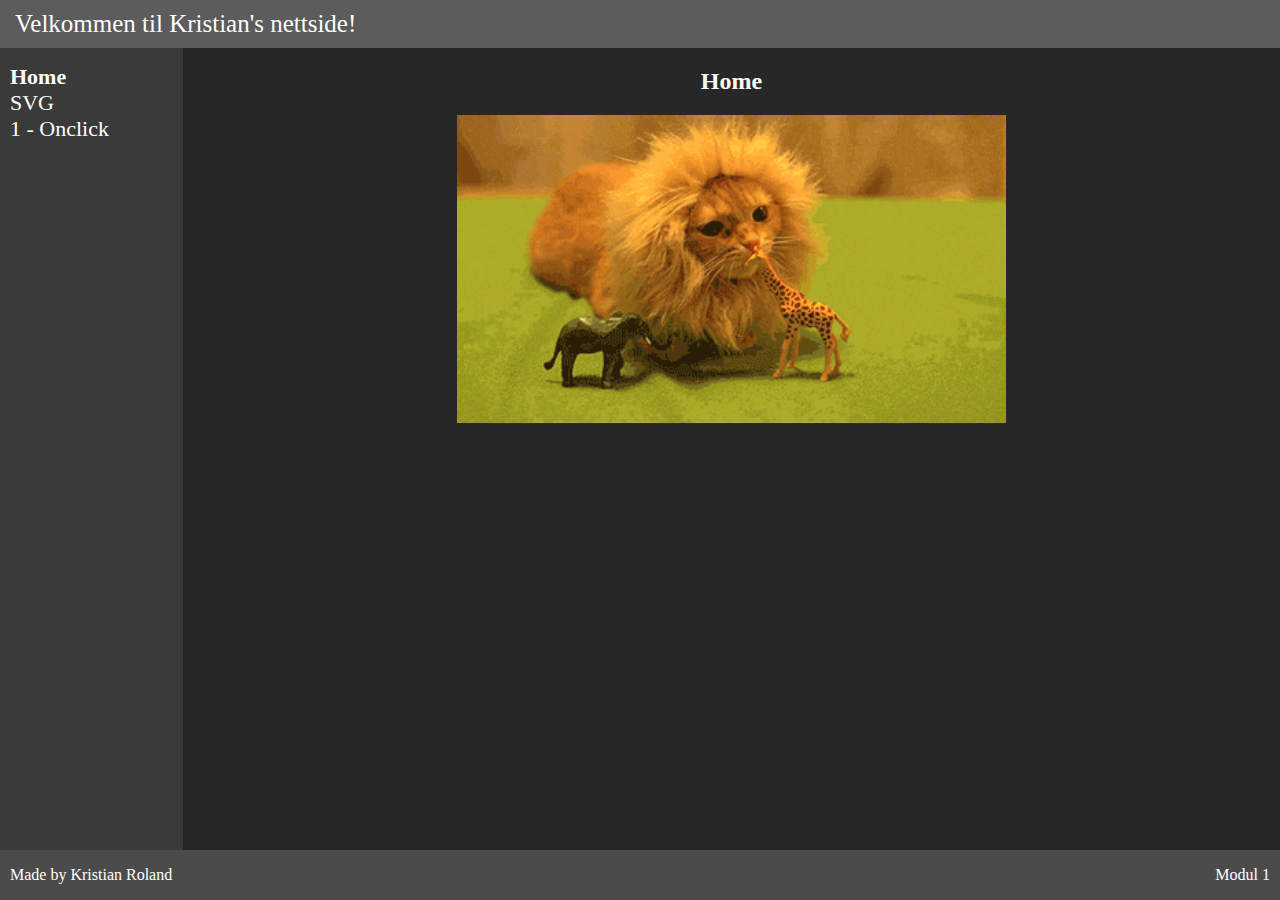
==== index.html @ 5c1feea4 "Initial commit" ====
<!DOCTYPE html>
<html lang="en">
<head>
    <meta charset="UTF-8">
    <meta name="viewport" content="width=device-width, initial-scale=1.0">
    <link rel="stylesheet" href="css/style.css"/>
    <title>Main Homepage</title>
</head>
<body>
    <div class="wrap">
        <header class="header">Velkommen til Kristian's nettside!</header>
        <div class="sidebar">
            <ul>
                <li style="font-weight: bold;"><a href="index.html">Home</a></li>
                <li><a href="svg.html">SVG</a></li>
                <li><a href="1-onclick.html">1 - Onclick</a></li>
            </ul>
        </div>
        <div class="content">
            <h2 style="text-align: center;">Home</h2>
            <img style="margin-left:auto;margin-right:auto;display:block;width:50%;" src="img/2RbSTLm.gif"/>
        </div>
        <div class="footer">
            <p style="float:left">Made by Kristian Roland</p>
            <p style="float:right">Modul 1</p>
        </div>
    </div>
</body>
</html>
---- css/style.css ----
html,
body {
    font-family: "Segoe UI";
    color: white;
    background-color: black;
    min-height: 100%;
    margin: 0;
}

a {
    text-decoration: none;
    color: #fff;
}
.wrap {
    display: grid;
    grid-template-rows: 1fr 18fr 1fr;
    grid-template-columns: 1fr 6fr;
    max-height: 100vh;
}

.header {
    grid-column: 1/3;
    grid-row: 1;
    font-size: 25px;
    padding: 10px 15px;
    background-color: rgb(92, 92, 92);
}

.sidebar {
    grid-column: 1;
    grid-row: 2;
    background-color: rgb(58, 58, 58);
}

.sidebar ul {
    padding-left: 10px;
    list-style: none;
}

.sidebar a {
    font-size: 22px;
}

.sidebar a:hover {
    color: black;
}

.footer {
    grid-column: 1/3;
    grid-row: 3;
    background-color: rgb(75, 75, 75);
    padding: 0 10px 0 10px
}

.content {
    grid-column: 2/3;
    grid-row: 2;
    background-color: rgb(39, 39, 39);
}
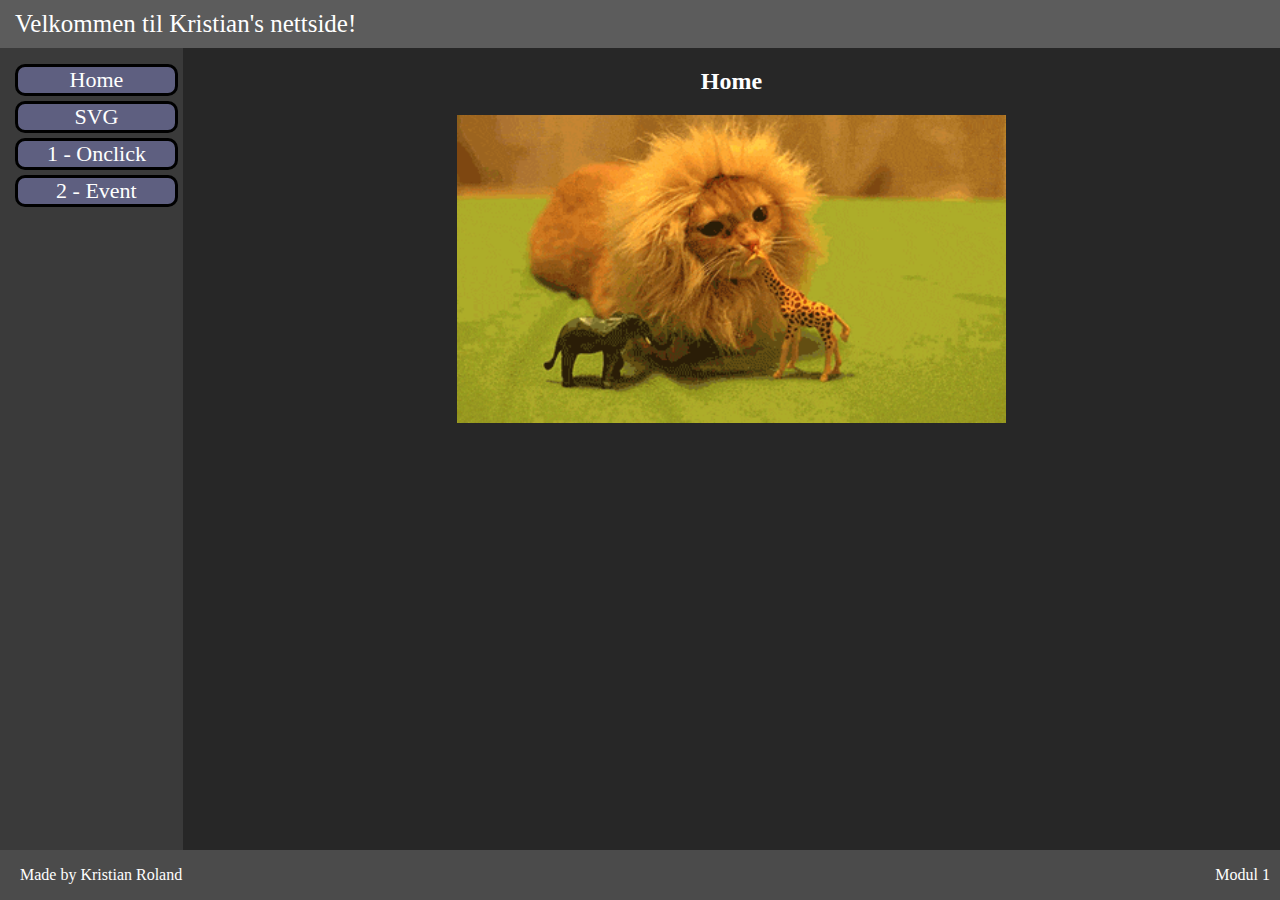
==== commit bd6d169a: "update" ====
--- a/index.html
+++ b/index.html
@@ -11,9 +11,10 @@
         <header class="header">Velkommen til Kristian's nettside!</header>
         <div class="sidebar">
             <ul>
-                <li style="font-weight: bold;"><a href="index.html">Home</a></li>
+                <li><a href="index.html">Home</a></li>
                 <li><a href="svg.html">SVG</a></li>
                 <li><a href="1-onclick.html">1 - Onclick</a></li>
+                <li><a href="2-eventhandlere.html">2 - Event</a></li>
             </ul>
         </div>
         <div class="content">
--- a/css/style.css
+++ b/css/style.css
@@ -56,4 +56,34 @@
     grid-column: 2/3;
     grid-row: 2;
     background-color: rgb(39, 39, 39);
+}
+
+.content h3,h4 {
+   margin-left:20px;
+}
+
+#boxdbl {
+    margin: 10px;
+    height: 10vh;
+    width: 10vh;
+    background-color: red;
+}
+
+#boxcontext {
+    margin: 10px;
+    height: 10vh;
+    width: 10vh;
+    background-color: red;
+}
+
+p {
+    margin-left: 10px;
+}
+
+li {
+    border: 3px solid black;
+    border-radius: 10px;
+    margin: 5px;
+    background-color: rgb(94, 95, 128);
+    text-align: center;
 }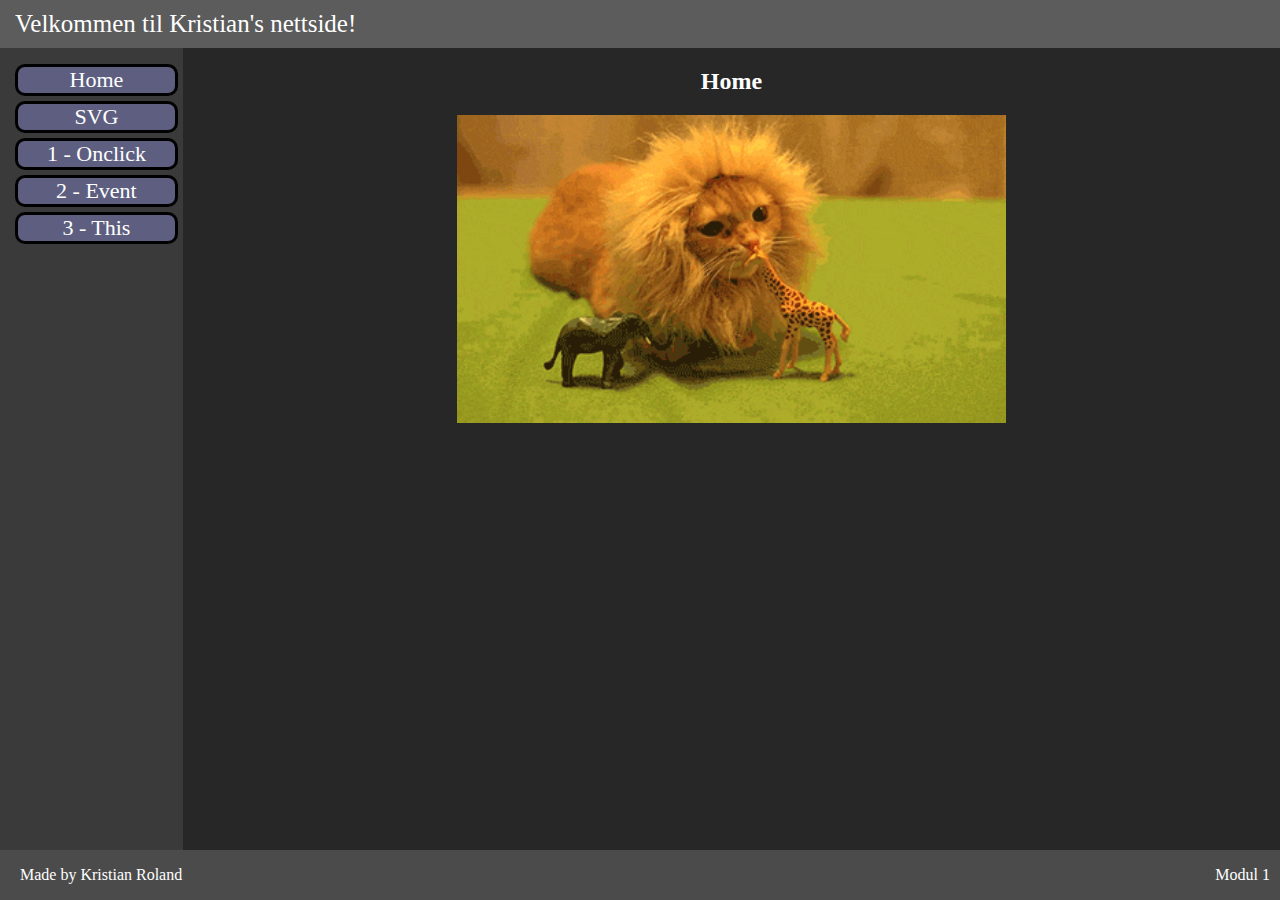
==== commit 4996b3e0: "update" ====
--- a/index.html
+++ b/index.html
@@ -11,10 +11,11 @@
         <header class="header">Velkommen til Kristian's nettside!</header>
         <div class="sidebar">
             <ul>
-                <li><a href="index.html">Home</a></li>
+                <li><a href="#">Home</a></li>
                 <li><a href="svg.html">SVG</a></li>
                 <li><a href="1-onclick.html">1 - Onclick</a></li>
                 <li><a href="2-eventhandlere.html">2 - Event</a></li>
+                <li><a href="3-this.html">3 - This</a></li>
             </ul>
         </div>
         <div class="content">
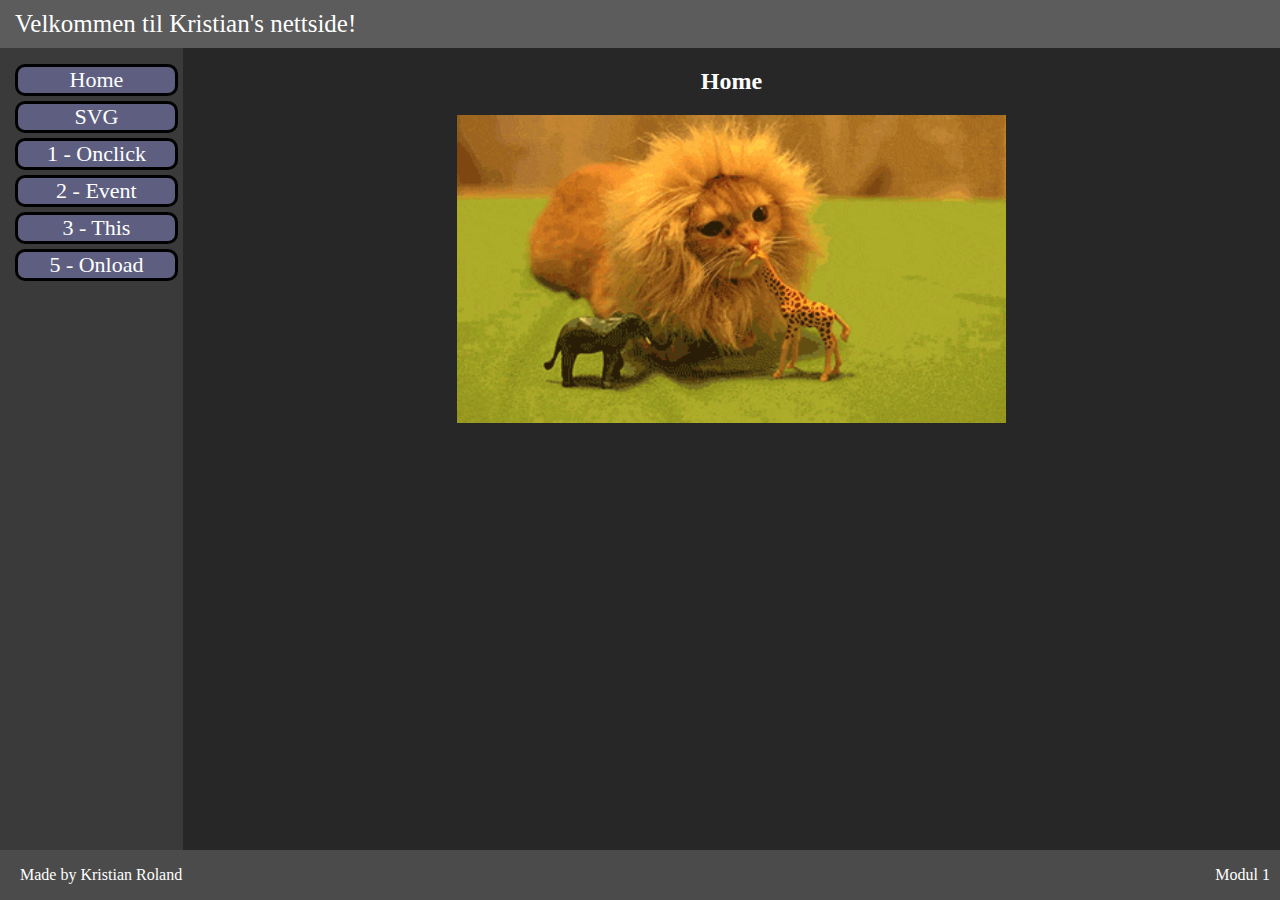
==== commit 7a43c3f1: "update" ====
--- a/index.html
+++ b/index.html
@@ -16,6 +16,7 @@
                 <li><a href="1-onclick.html">1 - Onclick</a></li>
                 <li><a href="2-eventhandlere.html">2 - Event</a></li>
                 <li><a href="3-this.html">3 - This</a></li>
+                <li><a href="5-onload.html">5 - Onload</a></li>
             </ul>
         </div>
         <div class="content">
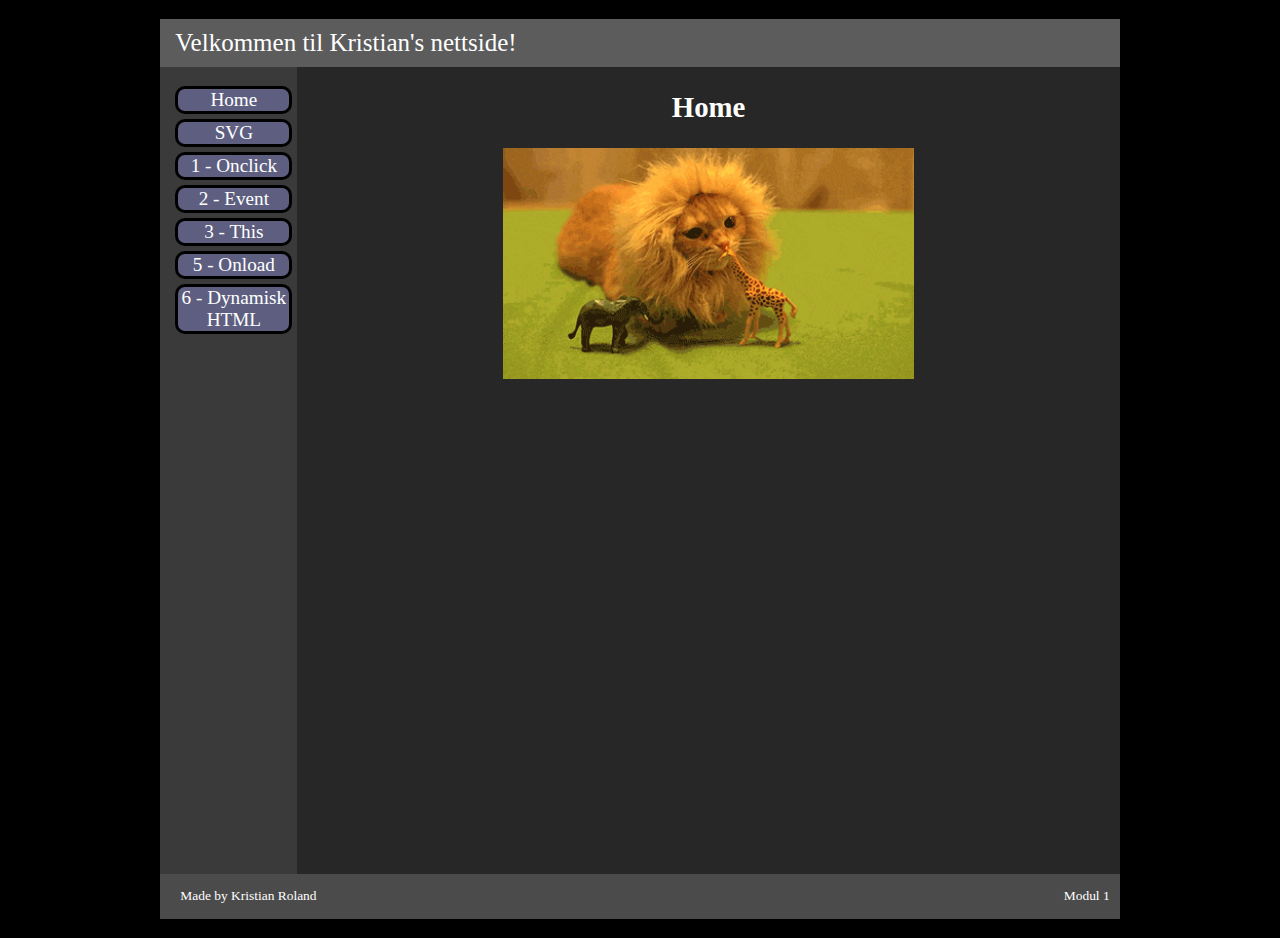
==== commit 53cae796: "update" ====
--- a/index.html
+++ b/index.html
@@ -17,6 +17,7 @@
                 <li><a href="2-eventhandlere.html">2 - Event</a></li>
                 <li><a href="3-this.html">3 - This</a></li>
                 <li><a href="5-onload.html">5 - Onload</a></li>
+                <li><a href="6-dynamiskhtml.html">6 - Dynamisk HTML</a></li>
             </ul>
         </div>
         <div class="content">
--- a/css/style.css
+++ b/css/style.css
@@ -1,4 +1,11 @@
-html,
+
+html {
+        max-width:100ch;
+        padding:2ch;
+        margin:auto;
+        font-size:1.2em;
+      }
+
 body {
     font-family: "Segoe UI";
     color: white;
@@ -37,10 +44,6 @@
     list-style: none;
 }
 
-.sidebar a {
-    font-size: 22px;
-}
-
 .sidebar a:hover {
     color: black;
 }
@@ -49,7 +52,8 @@
     grid-column: 1/3;
     grid-row: 3;
     background-color: rgb(75, 75, 75);
-    padding: 0 10px 0 10px
+    padding: 0 10px 0 10px;
+    font-size: 0.7em;
 }
 
 .content {
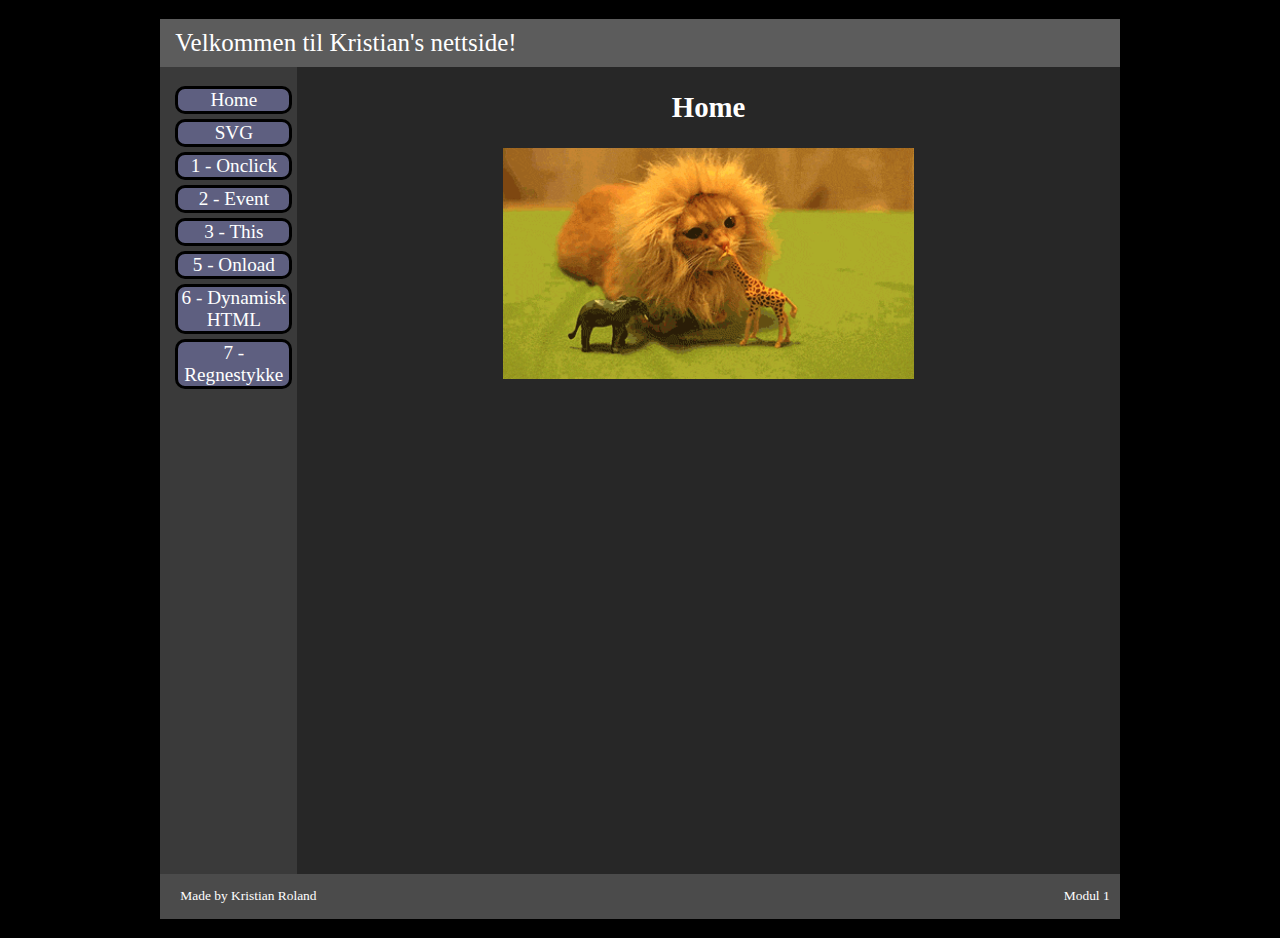
==== commit 2f3ce949: "update" ====
--- a/index.html
+++ b/index.html
@@ -18,6 +18,7 @@
                 <li><a href="3-this.html">3 - This</a></li>
                 <li><a href="5-onload.html">5 - Onload</a></li>
                 <li><a href="6-dynamiskhtml.html">6 - Dynamisk HTML</a></li>
+                <li><a href="7-regnestykke.html">7 - Regnestykke</a></li>
             </ul>
         </div>
         <div class="content">
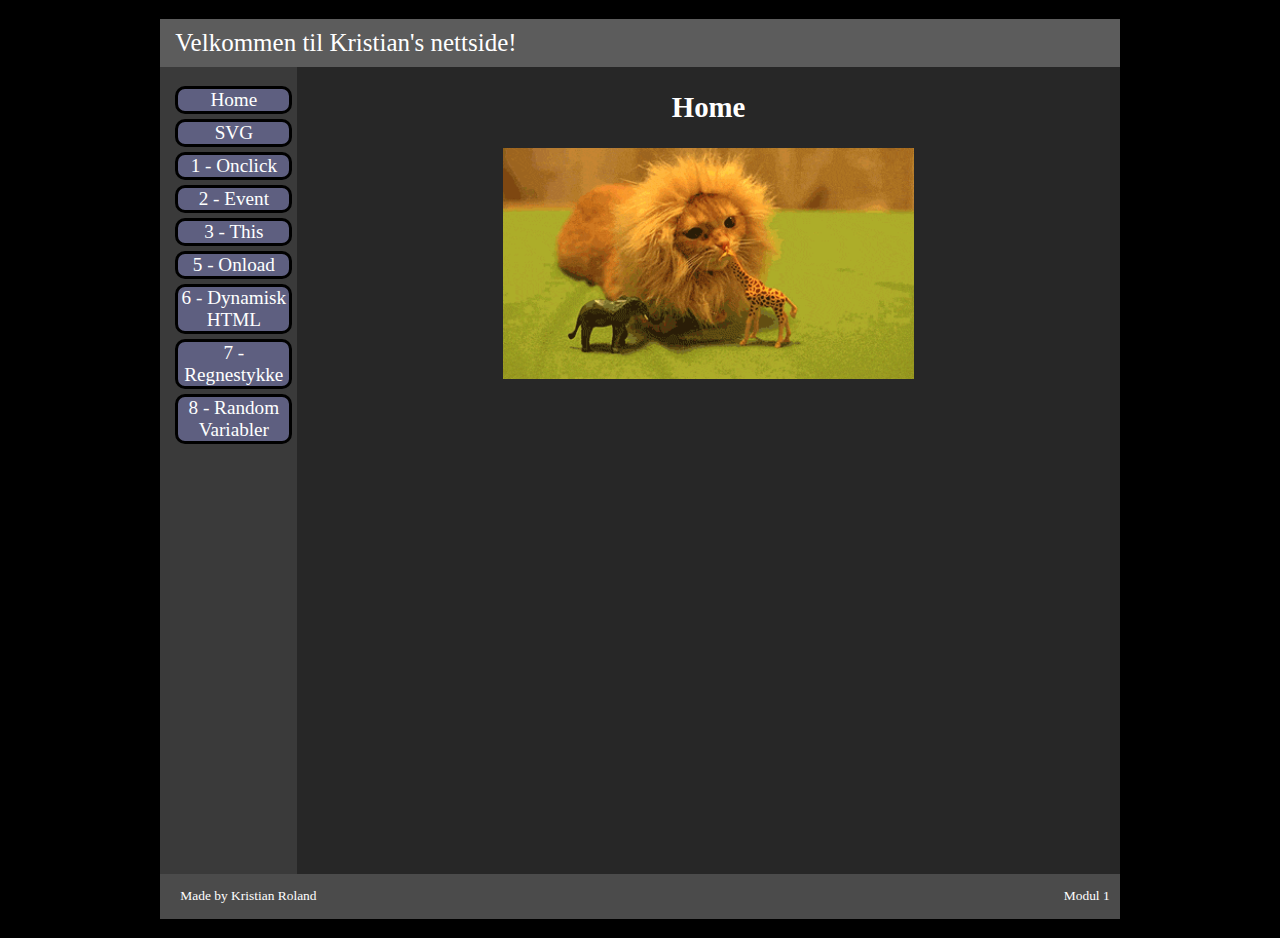
==== commit 156755c3: "update" ====
--- a/index.html
+++ b/index.html
@@ -19,6 +19,7 @@
                 <li><a href="5-onload.html">5 - Onload</a></li>
                 <li><a href="6-dynamiskhtml.html">6 - Dynamisk HTML</a></li>
                 <li><a href="7-regnestykke.html">7 - Regnestykke</a></li>
+                <li><a href="8-randomvar.html">8 - Random Variabler</a></li>
             </ul>
         </div>
         <div class="content">
